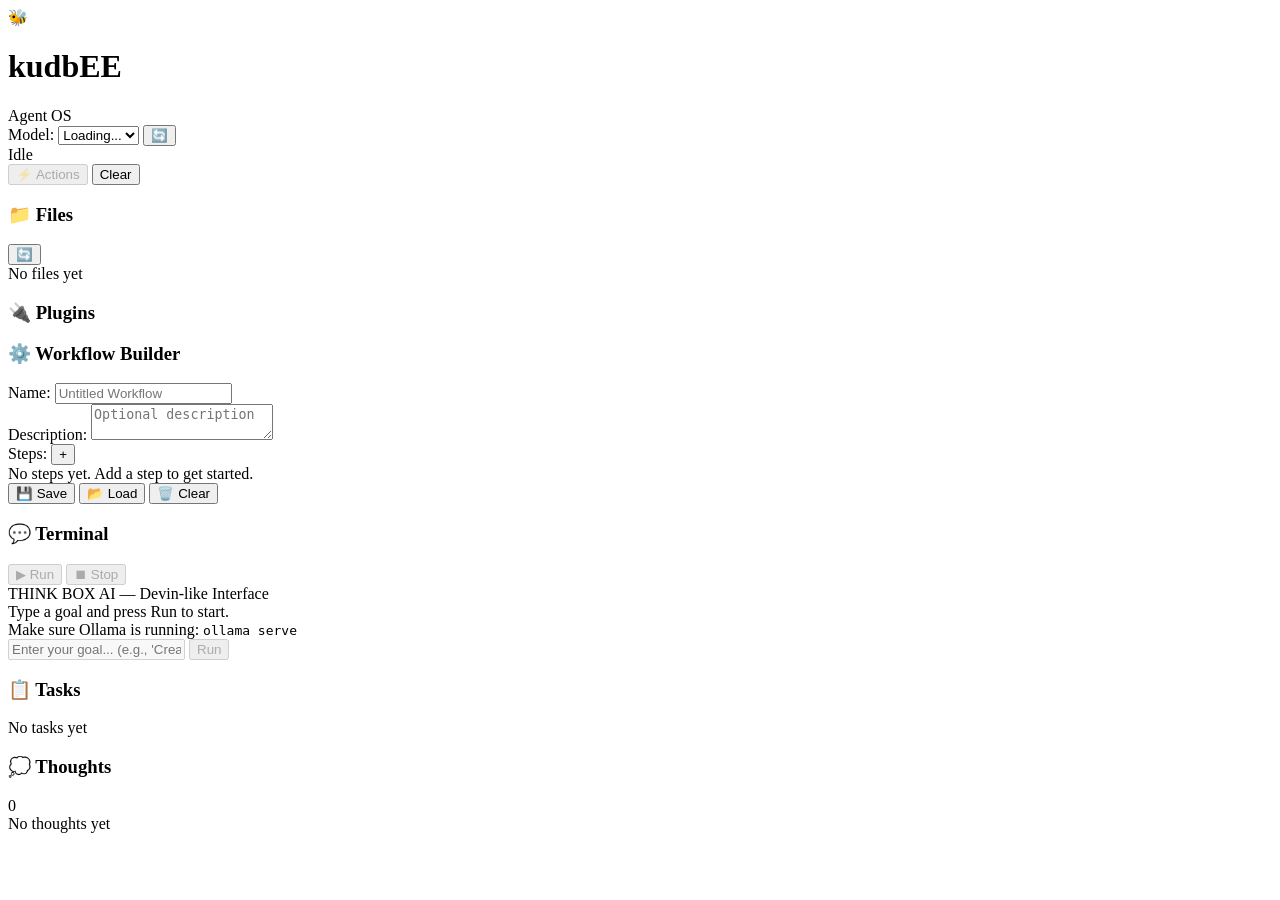
==== apps/web/public/index.html @ e55a98ee "feat(workflow): workflow builder + Actions button + localStorage storage Implement complete workflow" ====
<!DOCTYPE html>
<html lang="en">
<head>
  <meta charset="UTF-8">
  <meta name="viewport" content="width=device-width, initial-scale=1.0">
  <title>kudbEE — Agent OS</title>
  <link rel="stylesheet" href="/css/main.css">
</head>
<body>
  <div id="app">
    <!-- Header -->
    <header class="header">
      <div class="header-left">
        <div class="logo">🐝</div>
        <div class="title">
          <h1>kudbEE</h1>
          <span class="subtitle">Agent OS</span>
        </div>
      </div>
      <div class="header-center">
        <div class="model-selector">
          <label for="model-select">Model:</label>
          <select id="model-select">
            <option value="">Loading...</option>
          </select>
          <button id="refresh-models" class="btn-icon" title="Refresh models">🔄</button>
        </div>
      </div>
      <div class="header-right">
        <div class="status-indicator">
          <span id="status-dot" class="status-dot idle"></span>
          <span id="status-text">Idle</span>
        </div>
        <button id="actions-button" class="btn-secondary" title="Run workflows and quick actions" disabled>⚡ Actions</button>
        <button id="clear-chat" class="btn-secondary">Clear</button>
      </div>
    </header>

    <!-- Main Content -->
    <main class="main">
      <!-- Left Sidebar: File Explorer -->
      <aside class="sidebar-left">
        <div class="panel">
          <div class="panel-header">
            <h3>📁 Files</h3>
            <button id="refresh-files" class="btn-icon" title="Refresh">🔄</button>
          </div>
          <div id="file-tree" class="file-tree">
            <div class="file-tree-empty">No files yet</div>
          </div>
        </div>

        <div class="panel">
          <div class="panel-header">
            <h3>🔌 Plugins</h3>
          </div>
          <div id="plugin-list" class="plugin-list">
            <!-- Plugins injected here -->
          </div>
        </div>

        <div class="panel" id="workflow-builder-panel">
          <div class="panel-header">
            <h3>⚙️ Workflow Builder</h3>
          </div>
          <div class="workflow-builder">
            <div class="workflow-field">
              <label for="workflow-name">Name:</label>
              <input type="text" id="workflow-name" placeholder="Untitled Workflow" class="workflow-input">
            </div>
            <div class="workflow-field">
              <label for="workflow-description">Description:</label>
              <textarea id="workflow-description" placeholder="Optional description" class="workflow-input"></textarea>
            </div>
            <div class="workflow-steps-header">
              <label>Steps:</label>
              <button id="workflow-add-step" class="btn-icon" title="Add step">+</button>
            </div>
            <div id="workflow-steps" class="workflow-steps">
              <div class="empty-state">No steps yet. Add a step to get started.</div>
            </div>
            <div class="workflow-actions">
              <button id="workflow-save" class="btn-primary">💾 Save</button>
              <button id="workflow-load" class="btn-secondary">📂 Load</button>
              <button id="workflow-clear" class="btn-secondary">🗑️ Clear</button>
            </div>
          </div>
        </div>
      </aside>

      <!-- Center: Terminal & Reasoning -->
      <section class="center">
        <div class="panel terminal-panel">
          <div class="panel-header">
            <h3>💬 Terminal</h3>
            <div class="terminal-actions">
              <button id="run-goal" class="btn-primary" disabled>▶ Run</button>
              <button id="stop-goal" class="btn-danger" disabled>⏹ Stop</button>
            </div>
          </div>
          <div id="terminal" class="terminal">
            <div class="terminal-welcome">
              <div class="welcome-line">THINK BOX AI — Devin-like Interface</div>
              <div class="welcome-line">Type a goal and press Run to start.</div>
              <div class="welcome-line">Make sure Ollama is running: <code>ollama serve</code></div>
              <div class="welcome-line"></div>
            </div>
          </div>
          <div class="terminal-input-area">
            <input
              type="text"
              id="goal-input"
              placeholder="Enter your goal... (e.g., 'Create a hello world Python script')"
              disabled
            />
            <button id="submit-goal" class="btn-primary" disabled>Run</button>
          </div>
        </div>
      </section>

      <!-- Right Sidebar: Tasks & Thoughts -->
      <aside class="sidebar-right">
        <div class="panel">
          <div class="panel-header">
            <h3>📋 Tasks</h3>
          </div>
          <div id="task-list" class="task-list">
            <div class="empty-state">No tasks yet</div>
          </div>
        </div>

        <div class="panel">
          <div class="panel-header">
            <h3>💭 Thoughts</h3>
            <span id="thought-count" class="badge">0</span>
          </div>
          <div id="thought-list" class="thought-list">
            <div class="empty-state">No thoughts yet</div>
          </div>
        </div>
      </aside>
    </main>
  </div>

  <script src="/js/app.js"></script>
  <script src="/js/workflow-builder.js"></script>
  <script src="/js/actions-button.js"></script>
</body>
</html>
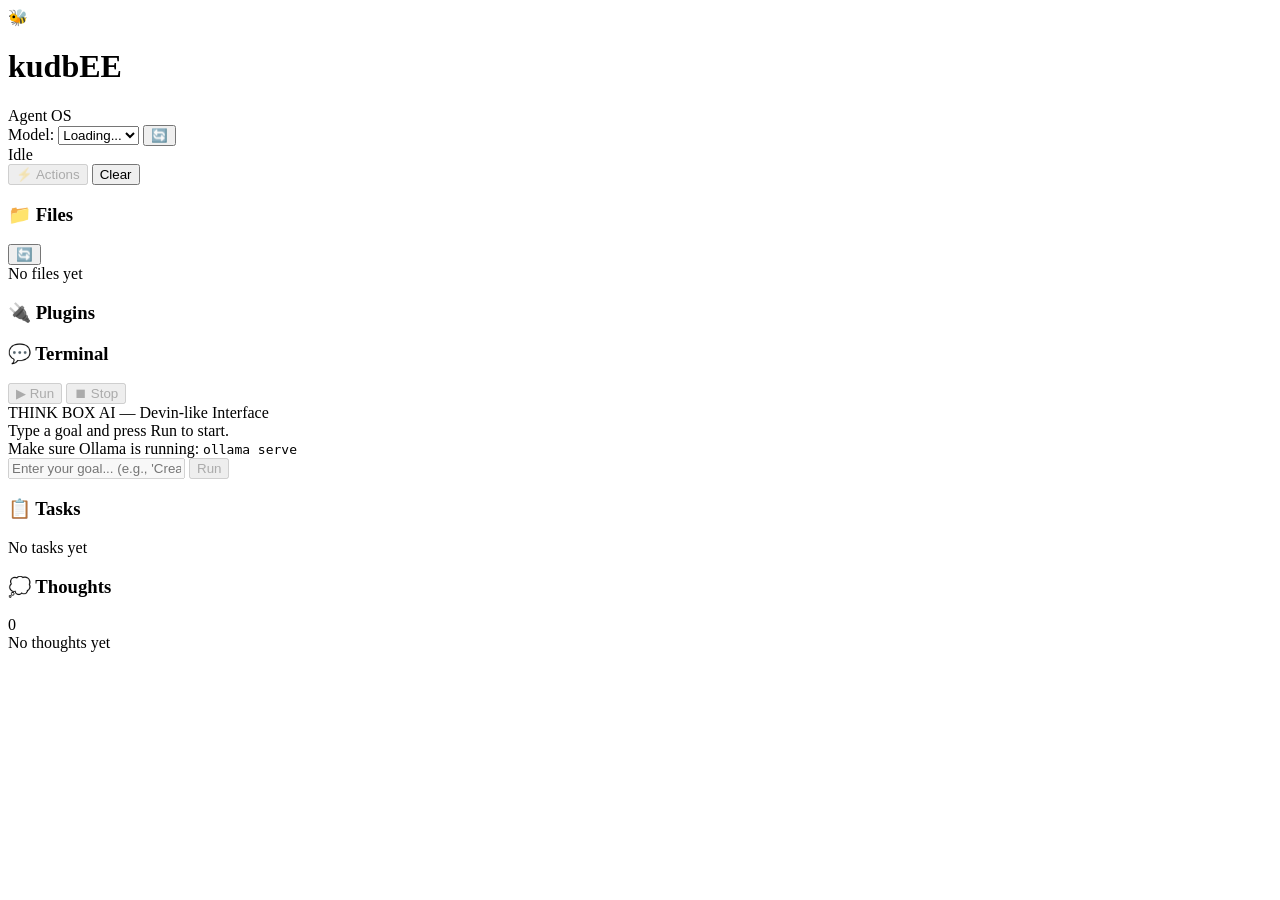
==== commit 8ed041ba: "feat(profiles): switchable profiles with persistent memory isolation Implement named profiles with i" ====
--- a/apps/web/public/index.html
+++ b/apps/web/public/index.html
@@ -58,34 +58,6 @@
             <!-- Plugins injected here -->
           </div>
         </div>
-
-        <div class="panel" id="workflow-builder-panel">
-          <div class="panel-header">
-            <h3>⚙️ Workflow Builder</h3>
-          </div>
-          <div class="workflow-builder">
-            <div class="workflow-field">
-              <label for="workflow-name">Name:</label>
-              <input type="text" id="workflow-name" placeholder="Untitled Workflow" class="workflow-input">
-            </div>
-            <div class="workflow-field">
-              <label for="workflow-description">Description:</label>
-              <textarea id="workflow-description" placeholder="Optional description" class="workflow-input"></textarea>
-            </div>
-            <div class="workflow-steps-header">
-              <label>Steps:</label>
-              <button id="workflow-add-step" class="btn-icon" title="Add step">+</button>
-            </div>
-            <div id="workflow-steps" class="workflow-steps">
-              <div class="empty-state">No steps yet. Add a step to get started.</div>
-            </div>
-            <div class="workflow-actions">
-              <button id="workflow-save" class="btn-primary">💾 Save</button>
-              <button id="workflow-load" class="btn-secondary">📂 Load</button>
-              <button id="workflow-clear" class="btn-secondary">🗑️ Clear</button>
-            </div>
-          </div>
-        </div>
       </aside>
 
       <!-- Center: Terminal & Reasoning -->
@@ -142,8 +114,8 @@
     </main>
   </div>
 
+  <script src="/js/profile-manager.js"></script>
+  <script src="/js/profile-switcher.js"></script>
   <script src="/js/app.js"></script>
-  <script src="/js/workflow-builder.js"></script>
-  <script src="/js/actions-button.js"></script>
 </body>
 </html>
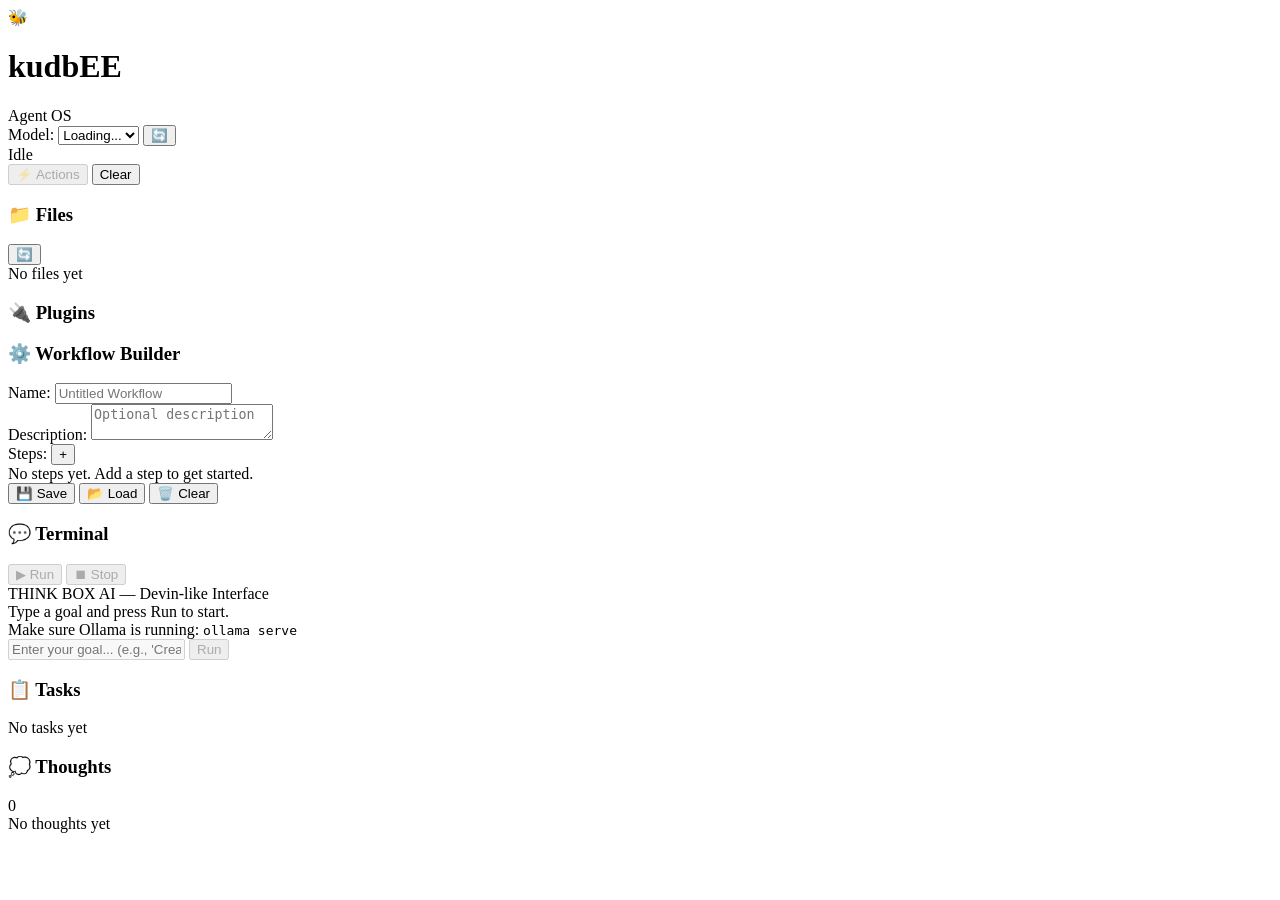
==== commit ba8195ce: "feat(workflow): workflow builder + Actions button + localStorage storage (#2)" ====
--- a/apps/web/public/index.html
+++ b/apps/web/public/index.html
@@ -58,6 +58,34 @@
             <!-- Plugins injected here -->
           </div>
         </div>
+
+        <div class="panel" id="workflow-builder-panel">
+          <div class="panel-header">
+            <h3>⚙️ Workflow Builder</h3>
+          </div>
+          <div class="workflow-builder">
+            <div class="workflow-field">
+              <label for="workflow-name">Name:</label>
+              <input type="text" id="workflow-name" placeholder="Untitled Workflow" class="workflow-input">
+            </div>
+            <div class="workflow-field">
+              <label for="workflow-description">Description:</label>
+              <textarea id="workflow-description" placeholder="Optional description" class="workflow-input"></textarea>
+            </div>
+            <div class="workflow-steps-header">
+              <label>Steps:</label>
+              <button id="workflow-add-step" class="btn-icon" title="Add step">+</button>
+            </div>
+            <div id="workflow-steps" class="workflow-steps">
+              <div class="empty-state">No steps yet. Add a step to get started.</div>
+            </div>
+            <div class="workflow-actions">
+              <button id="workflow-save" class="btn-primary">💾 Save</button>
+              <button id="workflow-load" class="btn-secondary">📂 Load</button>
+              <button id="workflow-clear" class="btn-secondary">🗑️ Clear</button>
+            </div>
+          </div>
+        </div>
       </aside>
 
       <!-- Center: Terminal & Reasoning -->
@@ -114,8 +142,8 @@
     </main>
   </div>
 
-  <script src="/js/profile-manager.js"></script>
-  <script src="/js/profile-switcher.js"></script>
   <script src="/js/app.js"></script>
+  <script src="/js/workflow-builder.js"></script>
+  <script src="/js/actions-button.js"></script>
 </body>
 </html>
